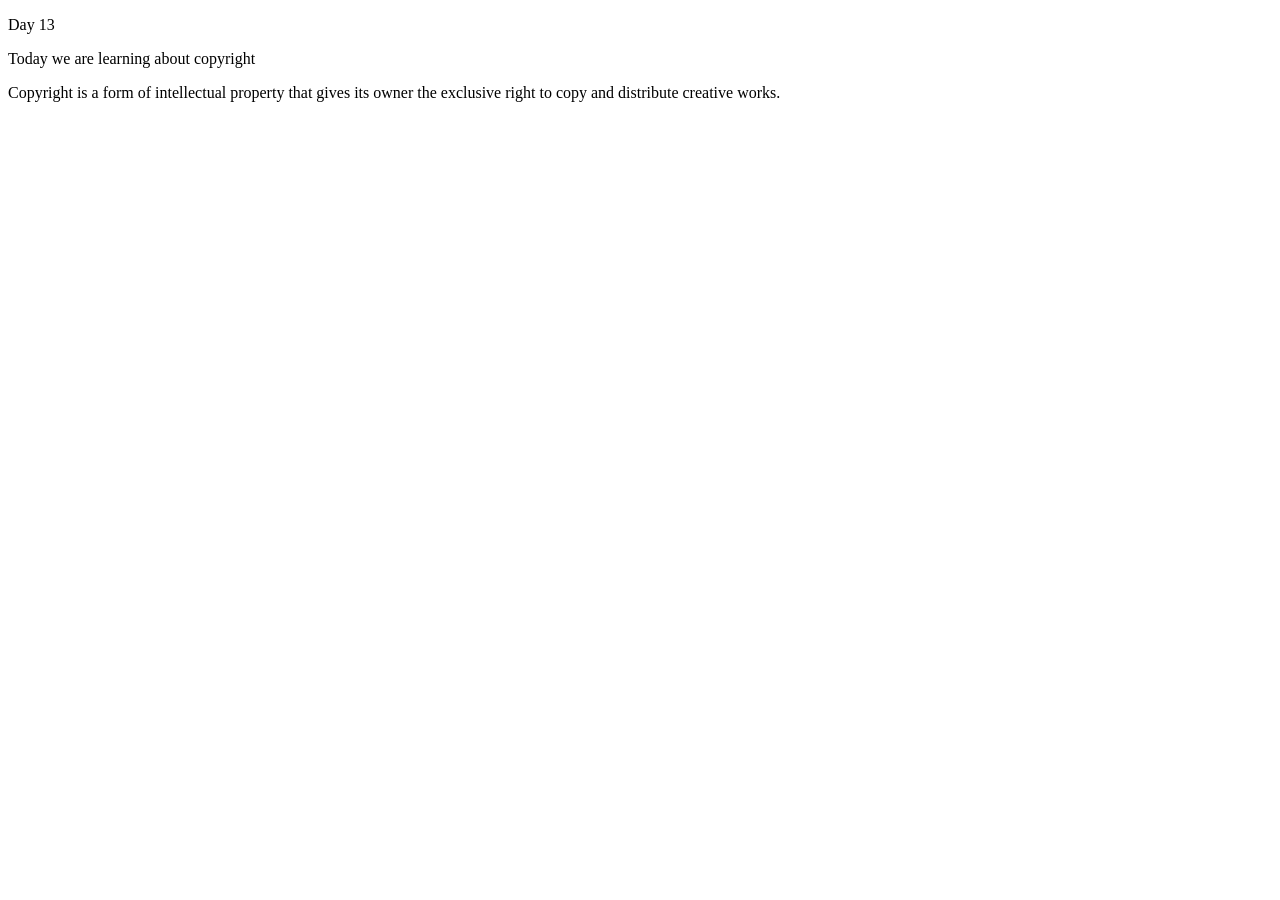
==== Day-13/index.html @ cb07fb57 "initialization" ====
<!DOCTYPE html>
<html lang="en">
<head>
    <meta charset="UTF-8">
    <meta name="viewport" content="width=device-width, initial-scale=1.0">
    <title>Day 13</title>
</head>
<body>
    <p>Day 13</p>
    <p>Today we are learning about copyright</p>
    <p>Copyright is a form of intellectual property that gives its owner the exclusive right to copy and distribute creative works.</p>
</body>
</html>
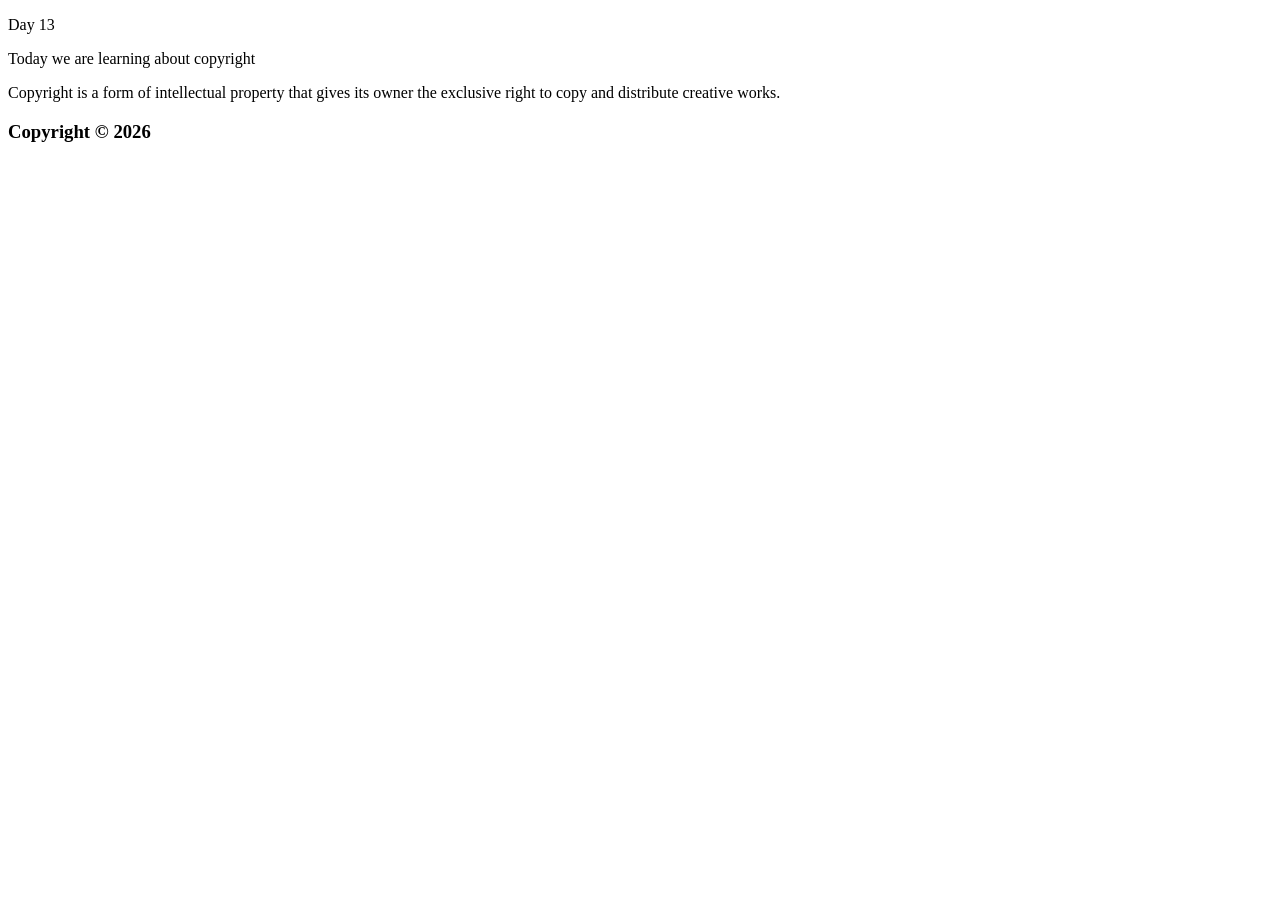
==== commit 3b5fd780: "copyright added" ====
--- a/Day-13/index.html
+++ b/Day-13/index.html
@@ -9,5 +9,6 @@
     <p>Day 13</p>
     <p>Today we are learning about copyright</p>
     <p>Copyright is a form of intellectual property that gives its owner the exclusive right to copy and distribute creative works.</p>
+    <h3>Copyright &copy; 2026</h3>
 </body>
 </html>
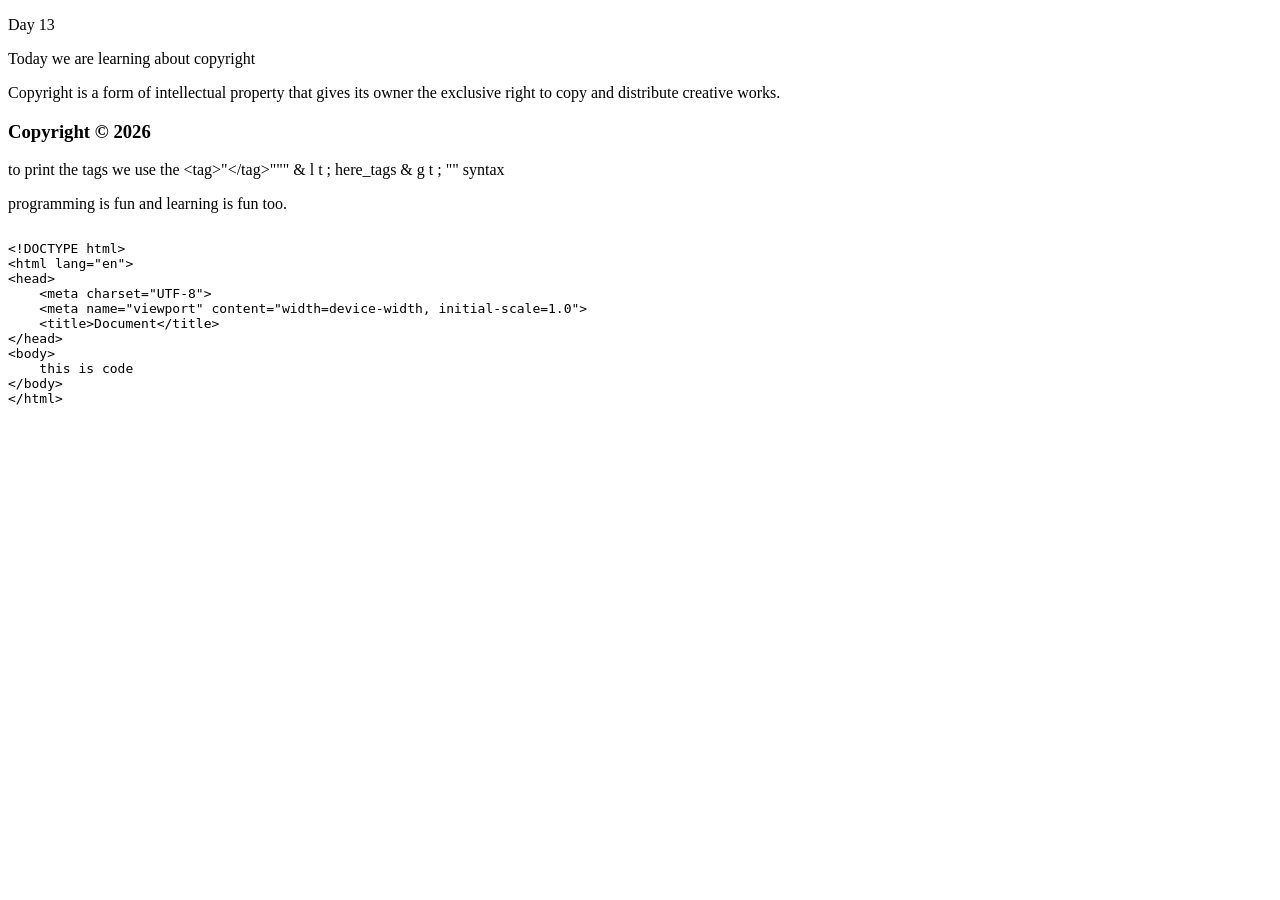
==== commit d313d689: "code tag added" ====
--- a/Day-13/index.html
+++ b/Day-13/index.html
@@ -10,5 +10,21 @@
     <p>Today we are learning about copyright</p>
     <p>Copyright is a form of intellectual property that gives its owner the exclusive right to copy and distribute creative works.</p>
     <h3>Copyright &copy; 2026</h3>
+    <p>to print the tags we use the &lt;tag&gt;"&lt;/tag&gt;""" & l t ; here_tags & g t ; "" syntax</p>
+
+    programming is fun and learning is fun too.
+<pre><p><code>
+&lt;!DOCTYPE html&gt;
+&lt;html lang="en"&gt;
+&lt;head&gt;
+    &lt;meta charset="UTF-8"&gt;
+    &lt;meta name="viewport" content="width=device-width, initial-scale=1.0"&gt;
+    &lt;title&gt;Document&lt;/title&gt;
+&lt;/head&gt;
+&lt;body&gt;
+    this is code 
+&lt;/body&gt;
+&lt;/html&gt;</code></p></pre>
+
 </body>
-</html>+</html>
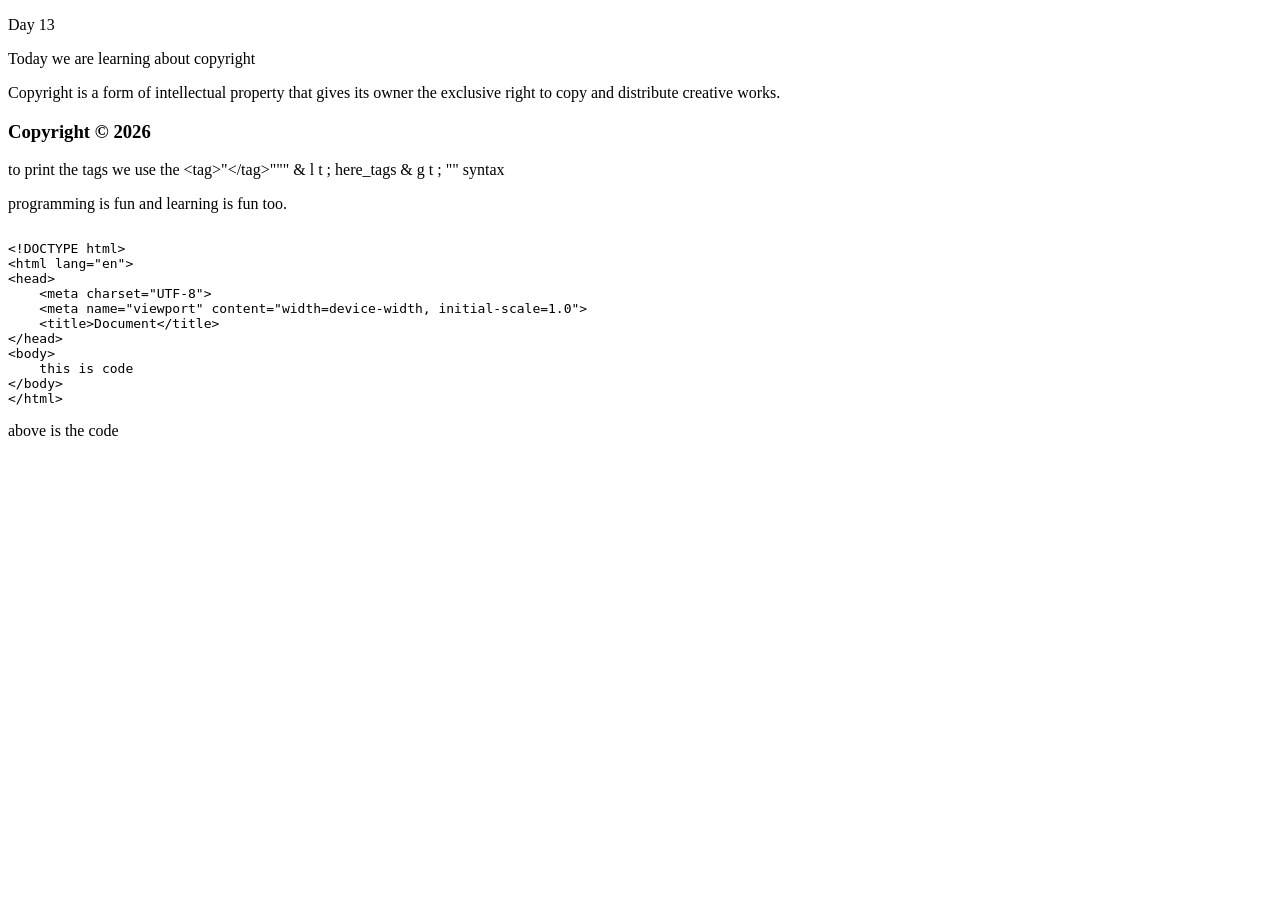
==== commit 0fd42611: "index.html added" ====
--- a/Day-13/index.html
+++ b/Day-13/index.html
@@ -25,6 +25,7 @@
     this is code 
 &lt;/body&gt;
 &lt;/html&gt;</code></p></pre>
+<p> above is the code</p>
 
 </body>
 </html>
